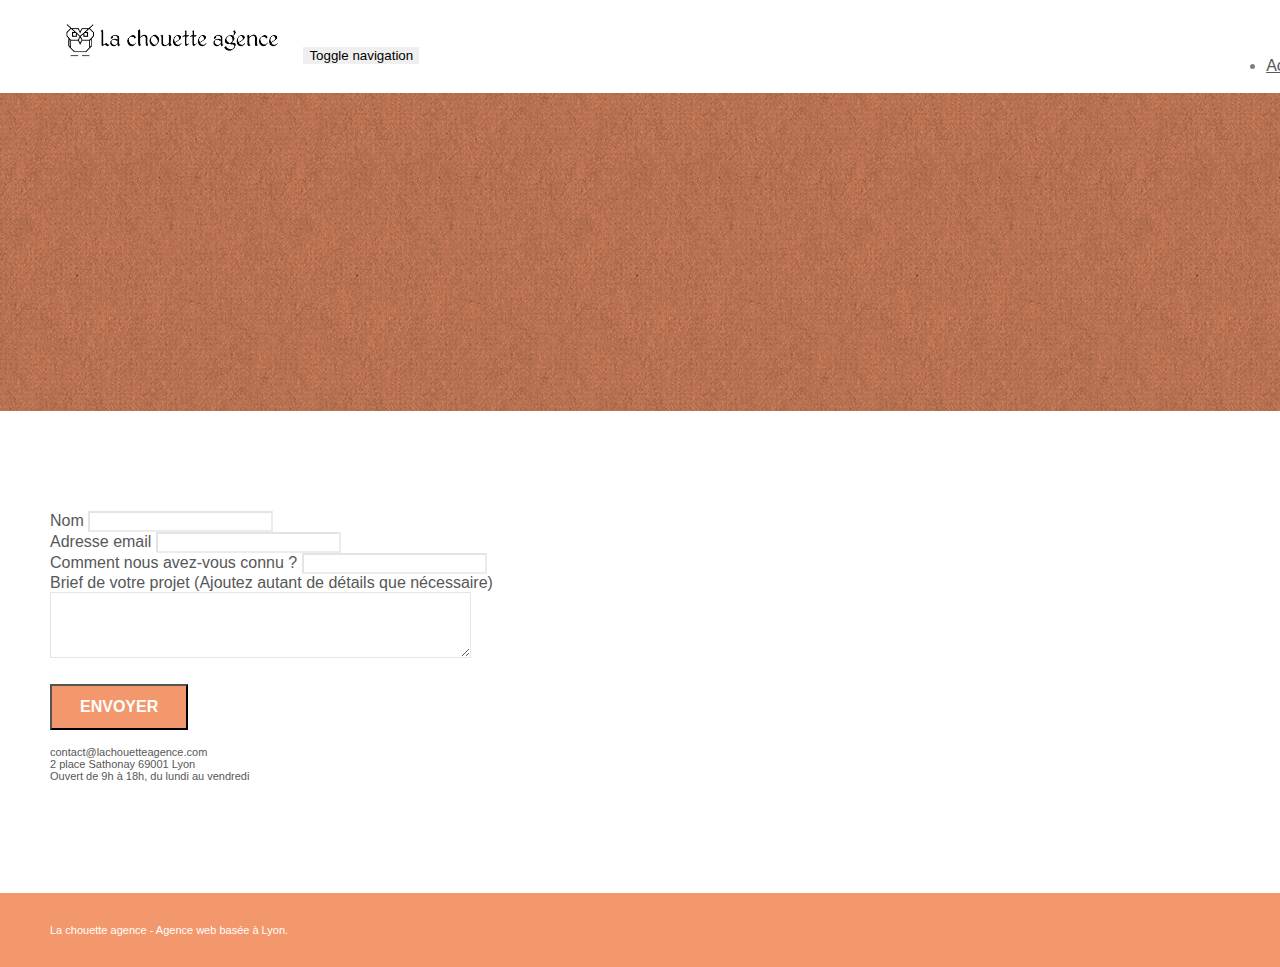
==== page2.html @ 7716322c "First version" ====
<!doctype html>
<html lang="Default">
<head>
    <meta charset="utf-8">
    <meta name="keywords" content="">
    <meta name="description" content="">
    <meta name="viewport" content="width=device-width, initial-scale=1.0, viewport-fit=cover">
    <link rel="shortcut icon" type="image/png" href="favicon.jpg">
    
	<link rel="stylesheet" type="text/css" href="./css/bootstrap.min.css">
	<link rel="stylesheet" type="text/css" href="style.css">
	<link rel="stylesheet" type="text/css" href="./css/font-awesome.min.css">
	<link rel="stylesheet" type="text/css" href="./css/et-line.min.css">
	
    
	<script src="./js/jquery-2.1.0.min.js"></script>
	<script src="./js/bootstrap.min.js"></script>
	<script src="./js/blocs.min.js"></script>
	<script src="./js/jqBootstrapValidation.js"></script>
	<script src="./js/formHandler.js"></script>
    <title>page2</title>

    
<!-- Analytics -->
 
<!-- Analytics END -->
    
</head>
<body>
<!-- Principal conteneur -->
<div class="page-container">
    
<!-- bloc-0 -->
<div class="bloc bgc-white l-bloc " id="bloc-0">
	<div class="container bloc-sm">
		<nav class="navbar row">
			<div class="navbar-header">
				<a class="navbar-brand" href="index.html"><img src="img/la-chouette-agence.png" alt="atlanta web design logo" height="40" /></a>
				<button id="nav-toggle" type="button" class="ui-navbar-toggle navbar-toggle" data-toggle="collapse" data-target=".navbar-1">
					<span class="sr-only">Toggle navigation</span><span class="icon-bar"></span><span class="icon-bar"></span><span class="icon-bar"></span>
				</button>
			</div>
			<div class="collapse navbar-collapse navbar-1 special-dropdown-nav">
				<ul class="site-navigation nav navbar-nav">
					<li>
						<a href="index.html">Accueil</a>
					</li>
					<li>
					</li>
					<li>
						<a href="page2.html">page2 &gt;</a>
					</li>
				</ul>
			</div>
		</nav>
	</div>
</div>
<!-- bloc-0 END -->

<!-- bloc-6 -->
<div class="bloc bg-dots-bg bg-repeat bgc-atomic-tangerine d-bloc bloc-bg-texture texture-paper" id="bloc-6">
	<div class="container bloc-lg">
		<div class="row">
			<div class="col-sm-12">
				<h1 class="text-center hero-bloc-text tc-white">
					Parlons web design !
				</h1>
				<p class="text-center mg-lg tc-white tight-width-whitespace">
					Nous sommes ravis que vous souhaitiez collaborer avec notre agence.<br>
					Parlez-nous de votre projet en complétant le formulaire ci-dessous.
				</p>
			</div>
		</div>
	</div>
</div>
<!-- bloc-6 END -->

<!-- bloc-7 -->
<div class="bloc bgc-white l-bloc" id="bloc-7">
	<div class="container bloc-lg">
		<div class="row">
			<div class="col-sm-6">
				<form id="form_1" novalidate success-msg="Your message has been sent." fail-msg="Sorry it seems that our mail server is not responding, Sorry for the inconvenience!">
					<div class="form-group">
						<label>
							Nom
						</label>
						<input id="name" class="form-control" required />
					</div>
					<div class="form-group">
						<label>
							Adresse email
						</label>
						<input id="email" class="form-control" type="email" required />
					</div>
					<div class="form-group">
						<label>
							Comment nous avez-vous connu ?
						</label>
						<input class="form-control" type="email" required id="input_504" />
					</div>
					<div class="form-group">
						<label>
							Brief de votre projet (Ajoutez autant de détails que nécessaire)<br>
						</label><textarea id="message" class="form-control" rows="4" cols="50" required></textarea>
					</div> 
					<button class="bloc-button btn btn-lg btn-block cta-hero btn-atomic-tangerine" type="submit">
						Envoyer
					</button>
				</form>
			</div>
			<div class="col-sm-6">
				<p>
					contact@lachouetteagence.com<br>2 place Sathonay 69001 Lyon<br>Ouvert de 9h à 18h, du lundi au vendredi<br>
				</p>
			</div>
		</div>
	</div>
</div>
<!-- bloc-7 END -->

<!-- ScrollToTop Button -->
<a class="bloc-button btn btn-d scrollToTop" onclick="scrollToTarget('1')"><span class="fa fa-chevron-up"></span></a>
<!-- ScrollToTop Button END-->


<!-- Footer - bloc-8 -->
<div class="bloc bgc-atomic-tangerine d-bloc" id="bloc-8">
	<div class="container bloc-sm">
		<div class="row">
			<div class="col-sm-12">
				<p class="text-center white">
					La chouette agence - Agence web basée à Lyon.<br>
				</p>
				<div class="row row-no-gutters social">
					<div class="col-sm-3">
						<div class="text-center">
							<a class="social" href="index.html"><span class="fa fa-twitter icon-md"></span></a>
						</div>
					</div>
					<div class="col-sm-3">
						<div class="text-center">
							<a class="social" href="index.html"><span class="fa fa-facebook icon-md"></span></a>
						</div>
					</div>
					<div class="col-sm-3">
						<div class="text-center">
							<a class="social" href="index.html"><span class="fa fa-dribbble icon-md"></span></a>
						</div>
					</div>
					<div class="col-sm-3">
						<div class="text-center">
							<a class="social" href="index.html"><span class="fa fa-instagram icon-md"></span></a>
						</div>
					</div>
				</div>
			</div>
		</div>
	</div>
</div>
<!-- Footer - bloc-8 END -->

</div>
<!-- Principal conteneur END -->
    

</body>
</html>
---- style.css ----
body {
    margin: 0;
    padding: 0;
    background: #FFF;
    overflow-x: hidden;
    -webkit-font-smoothing: antialiased;
    -moz-osx-font-smoothing: grayscale;
}

a,
button {
    transition: all .3s ease-in-out;
    outline: none!important;
}

a:hover {
    text-decoration: none;
    cursor: pointer;
}

#page-loading-blocs-notifaction {
    position: fixed;
    top: 0;
    bottom: 0;
    width: 100%;
    z-index: 100000;
    background: #FFFFFF url("img/pageload-spinner.gif") no-repeat center center;
}

.bloc {
    width: 100%;
    clear: both;
    background: 50% 50% no-repeat;
    padding: 0 50px;
    -webkit-background-size: cover;
    -moz-background-size: cover;
    -o-background-size: cover;
    background-size: cover;
    position: relative;
}

.bloc .container {
    padding-left: 0;
    padding-right: 0;
}

.bloc-lg {
    padding: 100px 50px;
}

.bloc-md {
    padding: 50px;
}

.bloc-sm {
    padding: 20px 50px;
}

.bg-center,
.bg-l-edge,
.bg-r-edge,
.bg-t-edge,
.bg-b-edge,
.bg-tl-edge,
.bg-bl-edge,
.bg-tr-edge,
.bg-br-edge,
.bg-repeat {
    -webkit-background-size: auto!important;
    -moz-background-size: auto!important;
    -o-background-size: auto!important;
    background-size: auto!important;
}

.bg-repeat {
    background: repeat;
}

.bg-t-edge {
    background: top no-repeat;
}

.bloc-bg-texture::before {
    content: "";
    background-size: 2px 2px;
    position: absolute;
    top: 0;
    bottom: 0;
    left: 0;
    right: 0;
}

.texture-paper::before {
    background: url("img/texture-paper.png");
    background-size: 280px 280px;
}

.b-parallax {
    background-attachment: fixed;
}

.d-bloc {
    color: rgba(255, 255, 255, .7);
}

.d-bloc button:hover {
    color: rgba(255, 255, 255, .9);
}

.d-bloc .icon-round,
.d-bloc .icon-square,
.d-bloc .icon-rounded,
.d-bloc .icon-semi-rounded-a,
.d-bloc .icon-semi-rounded-b {
    border-color: rgba(255, 255, 255, .9);
}

.d-bloc .divider-h span {
    border-color: rgba(255, 255, 255, .2);
}

.d-bloc .a-btn,
.d-bloc .navbar a,
.d-bloc .navbar-brand,
.d-bloc a .icon-sm,
.d-bloc a .icon-md,
.d-bloc a .icon-lg,
.d-bloc a .icon-xl,
.d-bloc h1 a,
.d-bloc h2 a,
.d-bloc h3 a,
.d-bloc h4 a,
.d-bloc h5 a,
.d-bloc h6 a,
.d-bloc p a {
    color: rgba(255, 255, 255, .6);
}

.d-bloc .a-btn:hover,
.d-bloc .navbar a:hover,
.d-bloc .navbar-brand:hover,
.d-bloc a:hover .icon-sm,
.d-bloc a:hover .icon-md,
.d-bloc a:hover .icon-lg,
.d-bloc a:hover .icon-xl,
.d-bloc h1 a:hover,
.d-bloc h2 a:hover,
.d-bloc h3 a:hover,
.d-bloc h4 a:hover,
.d-bloc h5 a:hover,
.d-bloc h6 a:hover,
.d-bloc p a:hover {
    color: rgba(255, 255, 255, 1);
}

.d-bloc .navbar-toggle .icon-bar {
    background: rgba(255, 255, 255, 1);
}

.d-bloc .btn-wire,
.d-bloc .btn-wire:hover {
    color: rgba(255, 255, 255, 1);
    border-color: rgba(255, 255, 255, 1);
}

.d-bloc .panel {
    color: rgba(0, 0, 0, .5);
}

.d-bloc .panel button:hover {
    color: rgba(0, 0, 0, .7);
}

.d-bloc .panel icon {
    border-color: rgba(0, 0, 0, .7);
}

.d-bloc .panel .divider-h span {
    border-color: rgba(0, 0, 0, .1);
}

.d-bloc .panel .a-btn {
    color: rgba(0, 0, 0, .6);
}

.d-bloc .panel .a-btn:hover {
    color: rgba(0, 0, 0, 1);
}

.d-bloc .panel .btn-wire,
.d-bloc .panel .btn-wire:hover {
    color: rgba(0, 0, 0, .7);
    border-color: rgba(0, 0, 0, .3);
}

.d-bloc .panel,
.l-bloc {
    color: rgba(0, 0, 0, .5);
}

.d-bloc .panel button:hover,
.l-bloc button:hover {
    color: rgba(0, 0, 0, .7);
}

.l-bloc .icon-round,
.l-bloc .icon-square,
.l-bloc .icon-rounded,
.l-bloc .icon-semi-rounded-a,
.l-bloc .icon-semi-rounded-b {
    border-color: rgba(0, 0, 0, .7);
}

.d-bloc .panel .divider-h span,
.l-bloc .divider-h span {
    border-color: rgba(0, 0, 0, .1);
}

.d-bloc .panel .a-btn,
.l-bloc .a-btn,
.l-bloc .navbar a,
.l-bloc .navbar-brand,
.l-bloc a .icon-sm,
.l-bloc a .icon-md,
.l-bloc a .icon-lg,
.l-bloc a .icon-xl,
.l-bloc h1 a,
.l-bloc h2 a,
.l-bloc h3 a,
.l-bloc h4 a,
.l-bloc h5 a,
.l-bloc h6 a,
.l-bloc p a {
    color: rgba(0, 0, 0, .6);
}

.d-bloc .panel .a-btn:hover,
.l-bloc .a-btn:hover,
.l-bloc .navbar a:hover,
.l-bloc .navbar-brand:hover,
.l-bloc a:hover .icon-sm,
.l-bloc a:hover .icon-md,
.l-bloc a:hover .icon-lg,
.l-bloc a:hover .icon-xl,
.l-bloc h1 a:hover,
.l-bloc h2 a:hover,
.l-bloc h3 a:hover,
.l-bloc h4 a:hover,
.l-bloc h5 a:hover,
.l-bloc h6 a:hover,
.l-bloc p a:hover {
    color: rgba(0, 0, 0, 1);
}

.l-bloc .navbar-toggle .icon-bar {
    color: rgba(0, 0, 0, .6);
}

.d-bloc .panel .btn-wire,
.d-bloc .panel .btn-wire:hover,
.l-bloc .btn-wire,
.l-bloc .btn-wire:hover {
    color: rgba(0, 0, 0, .7);
    border-color: rgba(0, 0, 0, .3);
}

.voffset {
    margin-top: 30px;
}

.voffset-lg {
    margin-top: 80px;
}

.row-no-gutters {
    margin-right: 0;
    margin-left: 0;
}

.row.row-no-gutters > [class^="col-"],
.row.row-no-gutters > [class*=" col-"] {
    padding-right: 0;
    padding-left: 0;
}

#bloc-1-hero h1 {
    font-size: 32px;
}

.navbar {
    margin-bottom: 0;
    z-index: 1;
}

.navbar-brand {
    height: auto;
    padding: 3px 15px;
    font-size: 25px;
    font-weight: normal;
    font-weight: 600;
    line-height: 44px;
}

.navbar-brand img {
    max-height: 200px;
    margin: 0 5px 0 0;
    display: inline;
}

.navbar-brand img[src$=svg] {
    min-width: 100px;
}

.nav-center .navbar-brand img {
    margin: 0;
}

.navbar .nav {
    padding-top: 2px;
    margin-right: -16px;
    float: right;
    z-index: 1;
}

.nav > li {
    float: left;
    margin-top: 4px;
    font-size: 16px;
}

.navbar-nav .open .dropdown-menu > li > a {
    text-align: inherit;
}

.nav > li a:hover,
.nav > li a:focus {
    background: transparent;
}

.navbar-toggle {
    margin: 10px 10px 0 0;
    border: 0px;
}

.navbar-toggle:hover {
    background: transparent!important;
}

.navbar-toggle .icon-bar {
    background-color: rgba(0, 0, 0, .5);
    width: 26px;
}

.nav-invert .navbar .nav {
    float: left;
}

.nav-invert .navbar-header,
.nav-invert .navbar-brand {
    float: right;
    position: relative;
    z-index: 2;
}

@media (min-width: 768px) {
    .site-navigation {
        position: absolute;
        top: 50%;
        right: 20px;
        transform: translate(0, -50%);
        -webkit-transform: translateY(-50%);
    }
    .nav > li .dropdown-menu a,
    .nav > li .dropdown-menu a:hover {
        color: #484848;
    }
    .nav-invert .site-navigation {
        left: 0;
        right: 0;
    }
    .nav-center {
        text-align: center;
    }
    .nav-center .navbar-header {
        width: 100%;
    }
    .nav-center .navbar-header,
    .nav-center .navbar-brand,
    .nav-center .nav > li {
        float: none;
        display: inline-block;
    }
    .nav-center .site-navigation {
        position: relative;
        width: 100%;
        right: 0;
        margin-right: 0px;
        margin-top: 20px;
    }
    .nav-center.mini-nav .navbar-toggle {
        float: none;
        margin: 10px auto 0;
    }
}

.nav > li > .dropdown a {
    background: none!important;
    display: block;
    padding: 14px 15px;
}

nav .caret {
    margin: 0 5px;
}

.dropdown-menu .dropdown-menu {
    top: -8px;
    left: 100%;
}

.dropdown-menu .dropmenu-flow-right {
    top: 100%;
    left: 0;
    margin-left: -1px;
    border-top-left-radius: 0;
    border-top-right-radius: 0;
}

.dropdown-menu .dropdown span {
    border: 4px solid black;
    border-top-color: transparent;
    border-right-color: transparent;
    border-bottom-color: transparent;
    margin: 6px -5px 0 0!important;
    float: right;
}

.mg-md {
    margin-top: 10px;
    margin-bottom: 20px;
}

.mg-lg {
    margin-top: 10px;
    margin-bottom: 40px;
}

.btn {
    margin: 0 5px 5px 0;
}

.btn.pull-right {
    margin: 0 0 5px 5px;
}

.btn-d,
.btn-d:hover,
.btn-d:focus {
    color: #FFF;
    background: rgba(0, 0, 0, .3);
}

button {
    outline: none!important;
}

.btn-rd {
    border-radius: 40px;
}

.btn-clean {
    border: 1px solid rgba(0, 0, 0, .08);
    border-bottom-color: rgba(0, 0, 0, .1);
    text-shadow: 0 1px 0 rgba(0, 0, 1, .1);
    box-shadow: 0 1px 3px rgba(0, 0, 1, .25), inset 0 1px 0 0 rgba(255, 255, 255, .15);
}

.icon-md {
    font-size: 30px!important;
}

.icon-lg {
    font-size: 60px!important;
}

.sm-shadow {
    text-shadow: 0 1px 2px rgba(0, 0, 0, .3);
}

.panel-sq,
.panel-sq .panel-heading,
.panel-sq .panel-footer {
    border-radius: 0;
}

.panel-rd {
    border-radius: 30px;
}

.panel-rd .panel-heading {
    border-radius: 29px 29px 0 0;
}

.panel-rd .panel-footer {
    border-radius: 0 0 29px 29px;
}

.form-control {
    border-color: rgba(0, 0, 0, .1);
    box-shadow: none;
}

.scrollToTop {
    width: 40px;
    height: 40px;
    position: fixed;
    bottom: 20px;
    right: 20px;
    opacity: 0;
    z-index: 500;
    transition: all .3s ease-in-out;
}

.scrollToTop span {
    margin-top: 6px;
}

.showScrollTop {
    font-size: 14px;
    opacity: 1;
}

a[data-lightbox] {
    position: relative;
    display: block;
    text-align: center;
}

a[data-lightbox]:hover::before {
    content: "+";
    font-family: "HelveticaNeue-Light", "Helvetica Neue Light", "Helvetica Neue", Helvetica, Arial;
    font-size: 32px;
    width: 50px;
    height: 50px;
    margin-left: -25px;
    border-radius: 50%;
    background: rgba(0, 0, 0, .6);
    color: #FFF;
    font-weight: 100;
    z-index: 1;
    position: absolute;
    top: 50%;
    transform: translateY(-50%);
    -webkit-transform: translateY(-50%);
}

a[data-lightbox]:hover img {
    opacity: 0.6;
    -webkit-animation-fill-mode: none;
    animation-fill-mode: none;
}

#lightbox-modal {
    display: flex;
    align-items: center;
}

#lightbox-modal .modal-dialog {
    width: 90%;
    max-width: 900px;
    margin: 0 auto 0;
}

#lightbox-modal .modal-dialog img {
    max-height: 90vh;
    margin: 0 auto;
}

.lightbox-caption {
    padding: 20px;
    color: #FFF;
    background: rgba(0, 0, 0, .5);
    position: absolute;
    left: 15px;
    right: 15px;
    bottom: 5px;
}

.close-lightbox {
    color: #FFF;
    font-size: 30px;
    position: absolute;
    top: 20px;
    right: 20px;
    z-index: 20;
    background: rgba(0, 0, 0, .5);
    border: none;
    line-height: 30px;
    padding: 0 9px 5px;
    opacity: 0.3;
}

.close-lightbox:hover,
.next-lightbox:hover,
.prev-lightbox:hover {
    opacity: 1.0;
    color: #FFF;
}

.next-lightbox,
.prev-lightbox {
    font-size: 20px;
    color: rgba(255, 255, 255, .9);
    background: rgba(0, 0, 0, .5);
    transition: all .2s ease-in-out;
    position: absolute;
    top: 45%;
    z-index: 1;
    opacity: 0.4;
}

.next-lightbox {
    padding: 6px 8px 1px 13px;
    right: 25px;
}

.prev-lightbox {
    padding: 6px 13px 1px 10px;
    left: 25px;
}

.snapshot-lb .modal-body {
    padding-bottom: 45px;
}

.snapshot-lb .lightbox-caption {
    padding: 0;
    color: rgba(0, 0, 0, .5);
    background: none;
}

h1,
h2,
h3,
h4,
h5,
h6,
p,
label,
.btn,
a {
    font-family: "helvetica";
    font-weight: 400;
    color: #575757!important;
}

.container {
    max-width: 1000px;
}

.hero-bloc-text {
    font-size: 38px;
}

.hero-bloc-text-sub {
    font-size: 36px;
}

.statement-bloc-text {
    line-height: 26px;
    font-style: italic;
    font-size: 20px;
    text-align: center;
    font-weight: lighter;
    max-width: 520px;
    margin: auto auto auto auto;
}

p {
    font-size: 11px;
}

.tight-width-whitespace {
    max-width: 600px;
    margin: auto auto auto auto;
}

.h1 {
    font-size: 20px;
    font-family: "Open Sans";
}

.cta-hero {
    margin-top: 22px;
    color: #FFFFFF!important;
    text-transform: uppercase;
    padding: 12px 28px 12px 28px;
    font-size: 16px;
    font-weight: 700;
}

.social {
    max-width: 400px;
    margin: auto auto auto auto;
}

h2 {
    font-size: 22px;
    line-height: 1.4em;
}

h3 {
    font-size: 15px;
    text-transform: uppercase;
    font-weight: 700;
    color: #333333!important;
}

.med-width-whitespace {
    max-width: 800px;
    margin: auto auto auto auto;
    box-shadow: 0px 0px 0px #000000;
}

h1 {
    color: #333333!important;
}

h4 {
    color: #333333!important;
}

.icons {
    margin-bottom: 14px;
    margin-top: 24px;
}

.white {
    color: #FFFFFF!important;
}

.portfolio-thumb {
    margin-bottom: 24px;
}

.portfolio-row {
    margin-bottom: 44px;
    margin-top: 50px;
}

.avatar {
    box-shadow: 0px 4px 9px rgba(0, 0, 0, 0.3);
}

.black-background {
    background-color: rgba(165, 147, 99, 0.7);
    padding: 40px 40px 40px 40px;
}

.bold-link {
    font-weight: 900;
    text-decoration: underline!important;
}

.bgc-white {
    background-color: #FFFFFF;
}

.bgc-dark-slate-blue {
    background-color: #364577;
}

.bgc-atomic-tangerine {
    background-color: #F3976C;
}

.tc-white {
    color: #F3976C!important;
}

.btn-atomic-tangerine {
    background: #F3976C;
    color: #FFFFFF!important;
}

.btn-atomic-tangerine:hover {
    background: #c27956!important;
    color: #FFFFFF!important;
}

.ltc-white {
    color: #FFFFFF!important;
}

.ltc-white:hover {
    color: #cccccc!important;
}

.ltc-atomic-tangerine {
    color: #F3976C!important;
}

.ltc-atomic-tangerine:hover {
    color: #c27956!important;
}

.icon-dark-slate-blue {
    color: #364577!important;
    border-color: #364577!important;
}

.bg-dots-bg {
    background-image: url("img/dots-bg.png");
}

.bg-lines-h2-bg {
    background-image: url("img/lines-h2-bg.png");
}

.bg-banniere {
    background-image: url("img/la-chouette-agence-banniere.jpg");
}

.bg-presentation {
    background-image: url("img/image-de-presentation.bmp");
}

@media (max-width: 1024px) {
    .bloc {
        padding-left: 20px;
        padding-right: 20px;
    }
    .bloc.full-width-bloc,
    .bloc-tile-2.full-width-bloc .container,
    .bloc-tile-3.full-width-bloc .container,
    .bloc-tile-4.full-width-bloc .container {
        padding-left: 0;
        padding-right: 0;
    }
}

@media (max-width: 992px) and (min-width: 768px) {
    .navbar .nav {
        max-width: 80%
    }
    .nav-center.navbar .nav {
        max-width: 100%
    }
}

@media only screen and (min-device-width: 768px) and (max-device-width: 1024px) and (orientation: landscape) {
    .b-parallax {
        background-attachment: scroll;
    }
}

@media only screen and (min-device-width: 1024px) and (max-device-width: 1366px) and (-webkit-min-device-pixel-ratio: 1.5) {
    .b-parallax {
        background-attachment: scroll;
    }
}

@media (max-width: 991px) {
    .container {
        width: 100%;
    }
    .b-parallax {
        background-attachment: scroll;
    }
    .page-container,
    #hero-bloc {
        overflow-x: hidden;
        position: relative;
    }
    .bloc {
        padding-left: constant(safe-area-inset-left);
        padding-right: constant(safe-area-inset-right);
    }
    .bloc-group,
    .bloc-group .bloc {
        display: block;
        width: 100%;
    }
    .bloc-fill-screen .fill-bloc-top-edge,
    .bloc-fill-screen .fill-bloc-bottom-edge {
        padding: 0 20px;
        padding-left: constant(safe-area-inset-left);
        padding-right: constant(safe-area-inset-right);
    }
}

@media (max-width: 767px) {
    .page-container {
        overflow-x: hidden;
        position: relative;
    }
    h1,
    h2,
    h3,
    h4,
    h5,
    h6,
    p,
    #disqus_thread {
        padding-left: 10px!important;
        padding-right: 10px!important;
    }
    .b-parallax {
        background-attachment: scroll;
    }
    .navbar .nav {
        padding-top: 0;
        border-top: 1px solid rgba(0, 0, 0, .2);
        float: none!important;
    }
    .navbar.row {
        margin-left: 0;
        margin-right: 0;
    }
    .site-navigation {
        position: inherit;
        transform: none;
        -webkit-transform: none;
        -ms-transform: none;
    }
    .nav > li {
        margin-top: 0;
        border-bottom: 1px solid rgba(0, 0, 0, .1);
        background: rgba(0, 0, 0, .05);
        text-align: left;
        padding-left: 15px;
        width: 100%;
    }
    .nav > li:hover {
        background: rgba(0, 0, 0, .08);
    }
    .dropdown .dropdown a .caret {
        float: none;
        margin: 5px 0 0 10px!important;
        border: 4px solid black;
        border-bottom-color: transparent;
        border-right-color: transparent;
        border-left-color: transparent;
    }
    #hero-bloc .navbar .nav {
        background: rgba(0, 0, 0, .8);
    }
    #hero-bloc .navbar .nav a {
        color: rgba(255, 255, 255, .6);
    }
    .hero {
        padding: 50px 0;
    }
    .hero-nav {
        left: -1px;
        right: -1px;
    }
    .navbar-collapse {
        padding: 0;
        overflow-x: hidden;
        -webkit-box-shadow: none;
        box-shadow: none;
    }
    .navbar-brand img {
        max-height: 40px;
        width: auto;
    }
    .nav-invert .navbar-header {
        float: none;
        width: 100%;
    }
    .nav-invert .navbar-toggle {
        float: left;
        margin-left: 10px;
    }
    .bloc {
        padding-left: 0;
        padding-right: 0;
    }
    .bloc-xxl,
    .bloc-xl,
    .bloc-lg {
        padding: 40px 0;
    }
    .bloc-sm,
    .bloc-md {
        padding-left: 0;
        padding-right: 0;
    }
    .bloc-tile-2 .container,
    .bloc-tile-3 .container,
    .bloc-tile-4 .container,
    .bloc-fill-screen .fill-bloc-top-edge,
    .bloc-fill-screen .fill-bloc-bottom-edge {
        padding-left: 0;
        padding-right: 0;
    }
    .a-block {
        padding: 0 10px;
    }
    .btn-dwn {
        display: none;
    }
    .voffset {
        margin-top: 5px;
    }
    .voffset-md {
        margin-top: 20px;
    }
    .voffset-lg {
        margin-top: 30px;
    }
    form {
        padding: 5px;
    }
    .close-lightbox {
        display: inline-block;
    }
    .blocsapp-device-iphone5 {
        background-size: 216px 425px;
        padding-top: 60px;
        width: 216px;
        height: 425px;
    }
    .blocsapp-device-iphone5 img {
        width: 180px;
        height: 320px;
    }
}

@media (max-width: 400px) {
    .bloc {
        padding-left: 0;
        padding-right: 0;
    }
}

@media (max-width: 767px) {
    .bloc-mob-center-text {
        text-align: center;
    }
}
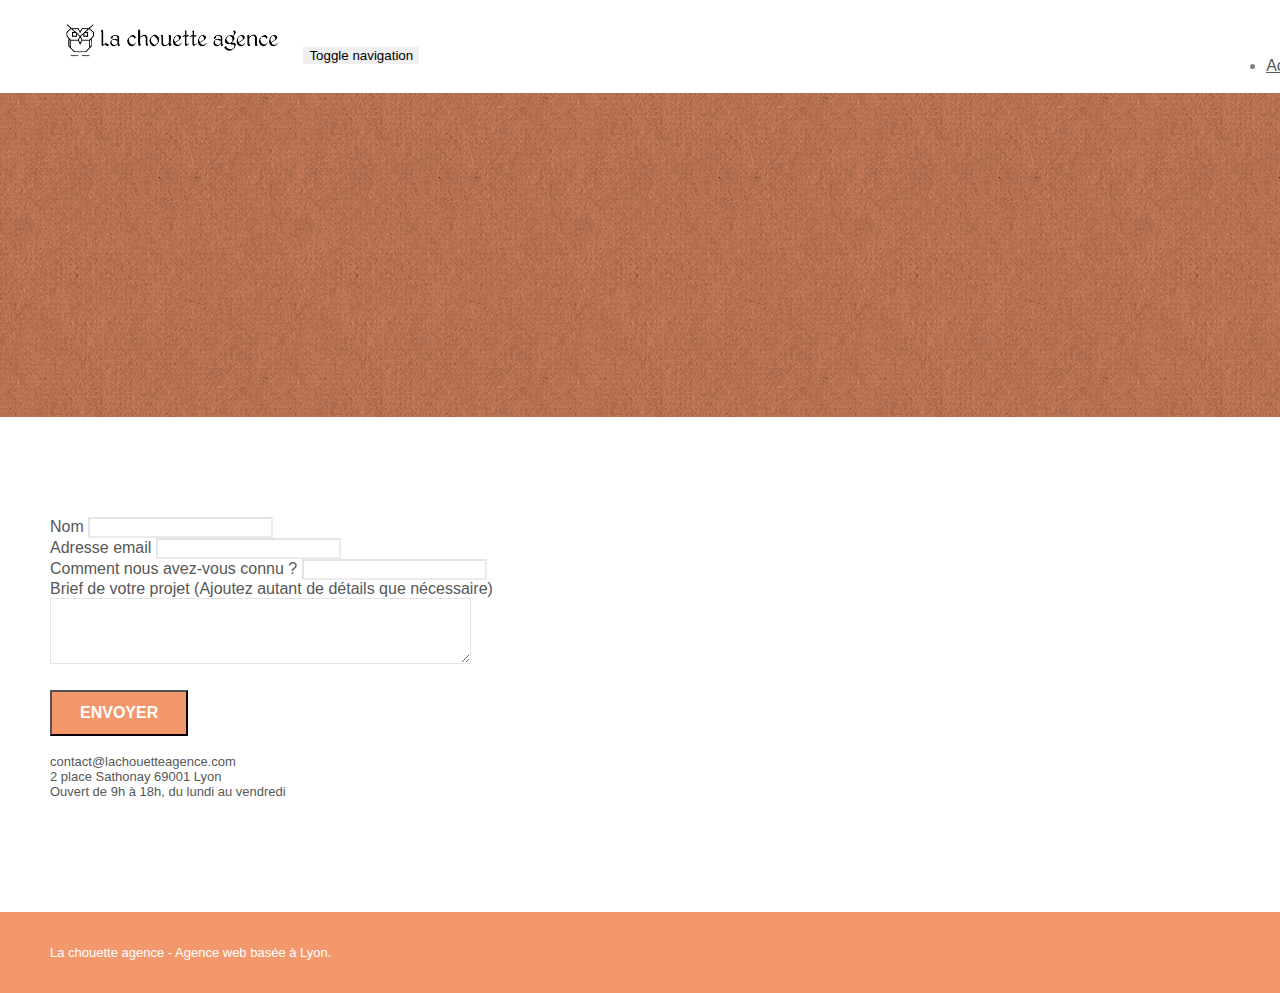
==== commit 75c49a81: "Modifier head page 2" ====
--- a/page2.html
+++ b/page2.html
@@ -1,8 +1,7 @@
 <!doctype html>
-<html lang="Default">
+<html lang="fr">
 <head>
     <meta charset="utf-8">
-    <meta name="keywords" content="">
     <meta name="description" content="">
     <meta name="viewport" content="width=device-width, initial-scale=1.0, viewport-fit=cover">
     <link rel="shortcut icon" type="image/png" href="favicon.jpg">
@@ -18,7 +17,7 @@
 	<script src="./js/blocs.min.js"></script>
 	<script src="./js/jqBootstrapValidation.js"></script>
 	<script src="./js/formHandler.js"></script>
-    <title>page2</title>
+    <title>Contact - La chouette agence</title>
 
     
 <!-- Analytics -->
--- a/style.css
+++ b/style.css
@@ -1,1042 +1 @@
-body {
-    margin: 0;
-    padding: 0;
-    background: #FFF;
-    overflow-x: hidden;
-    -webkit-font-smoothing: antialiased;
-    -moz-osx-font-smoothing: grayscale;
-}
-
-a,
-button {
-    transition: all .3s ease-in-out;
-    outline: none!important;
-}
-
-a:hover {
-    text-decoration: none;
-    cursor: pointer;
-}
-
-#page-loading-blocs-notifaction {
-    position: fixed;
-    top: 0;
-    bottom: 0;
-    width: 100%;
-    z-index: 100000;
-    background: #FFFFFF url("img/pageload-spinner.gif") no-repeat center center;
-}
-
-.bloc {
-    width: 100%;
-    clear: both;
-    background: 50% 50% no-repeat;
-    padding: 0 50px;
-    -webkit-background-size: cover;
-    -moz-background-size: cover;
-    -o-background-size: cover;
-    background-size: cover;
-    position: relative;
-}
-
-.bloc .container {
-    padding-left: 0;
-    padding-right: 0;
-}
-
-.bloc-lg {
-    padding: 100px 50px;
-}
-
-.bloc-md {
-    padding: 50px;
-}
-
-.bloc-sm {
-    padding: 20px 50px;
-}
-
-.bg-center,
-.bg-l-edge,
-.bg-r-edge,
-.bg-t-edge,
-.bg-b-edge,
-.bg-tl-edge,
-.bg-bl-edge,
-.bg-tr-edge,
-.bg-br-edge,
-.bg-repeat {
-    -webkit-background-size: auto!important;
-    -moz-background-size: auto!important;
-    -o-background-size: auto!important;
-    background-size: auto!important;
-}
-
-.bg-repeat {
-    background: repeat;
-}
-
-.bg-t-edge {
-    background: top no-repeat;
-}
-
-.bloc-bg-texture::before {
-    content: "";
-    background-size: 2px 2px;
-    position: absolute;
-    top: 0;
-    bottom: 0;
-    left: 0;
-    right: 0;
-}
-
-.texture-paper::before {
-    background: url("img/texture-paper.png");
-    background-size: 280px 280px;
-}
-
-.b-parallax {
-    background-attachment: fixed;
-}
-
-.d-bloc {
-    color: rgba(255, 255, 255, .7);
-}
-
-.d-bloc button:hover {
-    color: rgba(255, 255, 255, .9);
-}
-
-.d-bloc .icon-round,
-.d-bloc .icon-square,
-.d-bloc .icon-rounded,
-.d-bloc .icon-semi-rounded-a,
-.d-bloc .icon-semi-rounded-b {
-    border-color: rgba(255, 255, 255, .9);
-}
-
-.d-bloc .divider-h span {
-    border-color: rgba(255, 255, 255, .2);
-}
-
-.d-bloc .a-btn,
-.d-bloc .navbar a,
-.d-bloc .navbar-brand,
-.d-bloc a .icon-sm,
-.d-bloc a .icon-md,
-.d-bloc a .icon-lg,
-.d-bloc a .icon-xl,
-.d-bloc h1 a,
-.d-bloc h2 a,
-.d-bloc h3 a,
-.d-bloc h4 a,
-.d-bloc h5 a,
-.d-bloc h6 a,
-.d-bloc p a {
-    color: rgba(255, 255, 255, .6);
-}
-
-.d-bloc .a-btn:hover,
-.d-bloc .navbar a:hover,
-.d-bloc .navbar-brand:hover,
-.d-bloc a:hover .icon-sm,
-.d-bloc a:hover .icon-md,
-.d-bloc a:hover .icon-lg,
-.d-bloc a:hover .icon-xl,
-.d-bloc h1 a:hover,
-.d-bloc h2 a:hover,
-.d-bloc h3 a:hover,
-.d-bloc h4 a:hover,
-.d-bloc h5 a:hover,
-.d-bloc h6 a:hover,
-.d-bloc p a:hover {
-    color: rgba(255, 255, 255, 1);
-}
-
-.d-bloc .navbar-toggle .icon-bar {
-    background: rgba(255, 255, 255, 1);
-}
-
-.d-bloc .btn-wire,
-.d-bloc .btn-wire:hover {
-    color: rgba(255, 255, 255, 1);
-    border-color: rgba(255, 255, 255, 1);
-}
-
-.d-bloc .panel {
-    color: rgba(0, 0, 0, .5);
-}
-
-.d-bloc .panel button:hover {
-    color: rgba(0, 0, 0, .7);
-}
-
-.d-bloc .panel icon {
-    border-color: rgba(0, 0, 0, .7);
-}
-
-.d-bloc .panel .divider-h span {
-    border-color: rgba(0, 0, 0, .1);
-}
-
-.d-bloc .panel .a-btn {
-    color: rgba(0, 0, 0, .6);
-}
-
-.d-bloc .panel .a-btn:hover {
-    color: rgba(0, 0, 0, 1);
-}
-
-.d-bloc .panel .btn-wire,
-.d-bloc .panel .btn-wire:hover {
-    color: rgba(0, 0, 0, .7);
-    border-color: rgba(0, 0, 0, .3);
-}
-
-.d-bloc .panel,
-.l-bloc {
-    color: rgba(0, 0, 0, .5);
-}
-
-.d-bloc .panel button:hover,
-.l-bloc button:hover {
-    color: rgba(0, 0, 0, .7);
-}
-
-.l-bloc .icon-round,
-.l-bloc .icon-square,
-.l-bloc .icon-rounded,
-.l-bloc .icon-semi-rounded-a,
-.l-bloc .icon-semi-rounded-b {
-    border-color: rgba(0, 0, 0, .7);
-}
-
-.d-bloc .panel .divider-h span,
-.l-bloc .divider-h span {
-    border-color: rgba(0, 0, 0, .1);
-}
-
-.d-bloc .panel .a-btn,
-.l-bloc .a-btn,
-.l-bloc .navbar a,
-.l-bloc .navbar-brand,
-.l-bloc a .icon-sm,
-.l-bloc a .icon-md,
-.l-bloc a .icon-lg,
-.l-bloc a .icon-xl,
-.l-bloc h1 a,
-.l-bloc h2 a,
-.l-bloc h3 a,
-.l-bloc h4 a,
-.l-bloc h5 a,
-.l-bloc h6 a,
-.l-bloc p a {
-    color: rgba(0, 0, 0, .6);
-}
-
-.d-bloc .panel .a-btn:hover,
-.l-bloc .a-btn:hover,
-.l-bloc .navbar a:hover,
-.l-bloc .navbar-brand:hover,
-.l-bloc a:hover .icon-sm,
-.l-bloc a:hover .icon-md,
-.l-bloc a:hover .icon-lg,
-.l-bloc a:hover .icon-xl,
-.l-bloc h1 a:hover,
-.l-bloc h2 a:hover,
-.l-bloc h3 a:hover,
-.l-bloc h4 a:hover,
-.l-bloc h5 a:hover,
-.l-bloc h6 a:hover,
-.l-bloc p a:hover {
-    color: rgba(0, 0, 0, 1);
-}
-
-.l-bloc .navbar-toggle .icon-bar {
-    color: rgba(0, 0, 0, .6);
-}
-
-.d-bloc .panel .btn-wire,
-.d-bloc .panel .btn-wire:hover,
-.l-bloc .btn-wire,
-.l-bloc .btn-wire:hover {
-    color: rgba(0, 0, 0, .7);
-    border-color: rgba(0, 0, 0, .3);
-}
-
-.voffset {
-    margin-top: 30px;
-}
-
-.voffset-lg {
-    margin-top: 80px;
-}
-
-.row-no-gutters {
-    margin-right: 0;
-    margin-left: 0;
-}
-
-.row.row-no-gutters > [class^="col-"],
-.row.row-no-gutters > [class*=" col-"] {
-    padding-right: 0;
-    padding-left: 0;
-}
-
-#bloc-1-hero h1 {
-    font-size: 32px;
-}
-
-.navbar {
-    margin-bottom: 0;
-    z-index: 1;
-}
-
-.navbar-brand {
-    height: auto;
-    padding: 3px 15px;
-    font-size: 25px;
-    font-weight: normal;
-    font-weight: 600;
-    line-height: 44px;
-}
-
-.navbar-brand img {
-    max-height: 200px;
-    margin: 0 5px 0 0;
-    display: inline;
-}
-
-.navbar-brand img[src$=svg] {
-    min-width: 100px;
-}
-
-.nav-center .navbar-brand img {
-    margin: 0;
-}
-
-.navbar .nav {
-    padding-top: 2px;
-    margin-right: -16px;
-    float: right;
-    z-index: 1;
-}
-
-.nav > li {
-    float: left;
-    margin-top: 4px;
-    font-size: 16px;
-}
-
-.navbar-nav .open .dropdown-menu > li > a {
-    text-align: inherit;
-}
-
-.nav > li a:hover,
-.nav > li a:focus {
-    background: transparent;
-}
-
-.navbar-toggle {
-    margin: 10px 10px 0 0;
-    border: 0px;
-}
-
-.navbar-toggle:hover {
-    background: transparent!important;
-}
-
-.navbar-toggle .icon-bar {
-    background-color: rgba(0, 0, 0, .5);
-    width: 26px;
-}
-
-.nav-invert .navbar .nav {
-    float: left;
-}
-
-.nav-invert .navbar-header,
-.nav-invert .navbar-brand {
-    float: right;
-    position: relative;
-    z-index: 2;
-}
-
-@media (min-width: 768px) {
-    .site-navigation {
-        position: absolute;
-        top: 50%;
-        right: 20px;
-        transform: translate(0, -50%);
-        -webkit-transform: translateY(-50%);
-    }
-    .nav > li .dropdown-menu a,
-    .nav > li .dropdown-menu a:hover {
-        color: #484848;
-    }
-    .nav-invert .site-navigation {
-        left: 0;
-        right: 0;
-    }
-    .nav-center {
-        text-align: center;
-    }
-    .nav-center .navbar-header {
-        width: 100%;
-    }
-    .nav-center .navbar-header,
-    .nav-center .navbar-brand,
-    .nav-center .nav > li {
-        float: none;
-        display: inline-block;
-    }
-    .nav-center .site-navigation {
-        position: relative;
-        width: 100%;
-        right: 0;
-        margin-right: 0px;
-        margin-top: 20px;
-    }
-    .nav-center.mini-nav .navbar-toggle {
-        float: none;
-        margin: 10px auto 0;
-    }
-}
-
-.nav > li > .dropdown a {
-    background: none!important;
-    display: block;
-    padding: 14px 15px;
-}
-
-nav .caret {
-    margin: 0 5px;
-}
-
-.dropdown-menu .dropdown-menu {
-    top: -8px;
-    left: 100%;
-}
-
-.dropdown-menu .dropmenu-flow-right {
-    top: 100%;
-    left: 0;
-    margin-left: -1px;
-    border-top-left-radius: 0;
-    border-top-right-radius: 0;
-}
-
-.dropdown-menu .dropdown span {
-    border: 4px solid black;
-    border-top-color: transparent;
-    border-right-color: transparent;
-    border-bottom-color: transparent;
-    margin: 6px -5px 0 0!important;
-    float: right;
-}
-
-.mg-md {
-    margin-top: 10px;
-    margin-bottom: 20px;
-}
-
-.mg-lg {
-    margin-top: 10px;
-    margin-bottom: 40px;
-}
-
-.btn {
-    margin: 0 5px 5px 0;
-}
-
-.btn.pull-right {
-    margin: 0 0 5px 5px;
-}
-
-.btn-d,
-.btn-d:hover,
-.btn-d:focus {
-    color: #FFF;
-    background: rgba(0, 0, 0, .3);
-}
-
-button {
-    outline: none!important;
-}
-
-.btn-rd {
-    border-radius: 40px;
-}
-
-.btn-clean {
-    border: 1px solid rgba(0, 0, 0, .08);
-    border-bottom-color: rgba(0, 0, 0, .1);
-    text-shadow: 0 1px 0 rgba(0, 0, 1, .1);
-    box-shadow: 0 1px 3px rgba(0, 0, 1, .25), inset 0 1px 0 0 rgba(255, 255, 255, .15);
-}
-
-.icon-md {
-    font-size: 30px!important;
-}
-
-.icon-lg {
-    font-size: 60px!important;
-}
-
-.sm-shadow {
-    text-shadow: 0 1px 2px rgba(0, 0, 0, .3);
-}
-
-.panel-sq,
-.panel-sq .panel-heading,
-.panel-sq .panel-footer {
-    border-radius: 0;
-}
-
-.panel-rd {
-    border-radius: 30px;
-}
-
-.panel-rd .panel-heading {
-    border-radius: 29px 29px 0 0;
-}
-
-.panel-rd .panel-footer {
-    border-radius: 0 0 29px 29px;
-}
-
-.form-control {
-    border-color: rgba(0, 0, 0, .1);
-    box-shadow: none;
-}
-
-.scrollToTop {
-    width: 40px;
-    height: 40px;
-    position: fixed;
-    bottom: 20px;
-    right: 20px;
-    opacity: 0;
-    z-index: 500;
-    transition: all .3s ease-in-out;
-}
-
-.scrollToTop span {
-    margin-top: 6px;
-}
-
-.showScrollTop {
-    font-size: 14px;
-    opacity: 1;
-}
-
-a[data-lightbox] {
-    position: relative;
-    display: block;
-    text-align: center;
-}
-
-a[data-lightbox]:hover::before {
-    content: "+";
-    font-family: "HelveticaNeue-Light", "Helvetica Neue Light", "Helvetica Neue", Helvetica, Arial;
-    font-size: 32px;
-    width: 50px;
-    height: 50px;
-    margin-left: -25px;
-    border-radius: 50%;
-    background: rgba(0, 0, 0, .6);
-    color: #FFF;
-    font-weight: 100;
-    z-index: 1;
-    position: absolute;
-    top: 50%;
-    transform: translateY(-50%);
-    -webkit-transform: translateY(-50%);
-}
-
-a[data-lightbox]:hover img {
-    opacity: 0.6;
-    -webkit-animation-fill-mode: none;
-    animation-fill-mode: none;
-}
-
-#lightbox-modal {
-    display: flex;
-    align-items: center;
-}
-
-#lightbox-modal .modal-dialog {
-    width: 90%;
-    max-width: 900px;
-    margin: 0 auto 0;
-}
-
-#lightbox-modal .modal-dialog img {
-    max-height: 90vh;
-    margin: 0 auto;
-}
-
-.lightbox-caption {
-    padding: 20px;
-    color: #FFF;
-    background: rgba(0, 0, 0, .5);
-    position: absolute;
-    left: 15px;
-    right: 15px;
-    bottom: 5px;
-}
-
-.close-lightbox {
-    color: #FFF;
-    font-size: 30px;
-    position: absolute;
-    top: 20px;
-    right: 20px;
-    z-index: 20;
-    background: rgba(0, 0, 0, .5);
-    border: none;
-    line-height: 30px;
-    padding: 0 9px 5px;
-    opacity: 0.3;
-}
-
-.close-lightbox:hover,
-.next-lightbox:hover,
-.prev-lightbox:hover {
-    opacity: 1.0;
-    color: #FFF;
-}
-
-.next-lightbox,
-.prev-lightbox {
-    font-size: 20px;
-    color: rgba(255, 255, 255, .9);
-    background: rgba(0, 0, 0, .5);
-    transition: all .2s ease-in-out;
-    position: absolute;
-    top: 45%;
-    z-index: 1;
-    opacity: 0.4;
-}
-
-.next-lightbox {
-    padding: 6px 8px 1px 13px;
-    right: 25px;
-}
-
-.prev-lightbox {
-    padding: 6px 13px 1px 10px;
-    left: 25px;
-}
-
-.snapshot-lb .modal-body {
-    padding-bottom: 45px;
-}
-
-.snapshot-lb .lightbox-caption {
-    padding: 0;
-    color: rgba(0, 0, 0, .5);
-    background: none;
-}
-
-h1,
-h2,
-h3,
-h4,
-h5,
-h6,
-p,
-label,
-.btn,
-a {
-    font-family: "helvetica";
-    font-weight: 400;
-    color: #575757!important;
-}
-
-.container {
-    max-width: 1000px;
-}
-
-.hero-bloc-text {
-    font-size: 38px;
-}
-
-.hero-bloc-text-sub {
-    font-size: 36px;
-}
-
-.statement-bloc-text {
-    line-height: 26px;
-    font-style: italic;
-    font-size: 20px;
-    text-align: center;
-    font-weight: lighter;
-    max-width: 520px;
-    margin: auto auto auto auto;
-}
-
-p {
-    font-size: 11px;
-}
-
-.tight-width-whitespace {
-    max-width: 600px;
-    margin: auto auto auto auto;
-}
-
-.h1 {
-    font-size: 20px;
-    font-family: "Open Sans";
-}
-
-.cta-hero {
-    margin-top: 22px;
-    color: #FFFFFF!important;
-    text-transform: uppercase;
-    padding: 12px 28px 12px 28px;
-    font-size: 16px;
-    font-weight: 700;
-}
-
-.social {
-    max-width: 400px;
-    margin: auto auto auto auto;
-}
-
-h2 {
-    font-size: 22px;
-    line-height: 1.4em;
-}
-
-h3 {
-    font-size: 15px;
-    text-transform: uppercase;
-    font-weight: 700;
-    color: #333333!important;
-}
-
-.med-width-whitespace {
-    max-width: 800px;
-    margin: auto auto auto auto;
-    box-shadow: 0px 0px 0px #000000;
-}
-
-h1 {
-    color: #333333!important;
-}
-
-h4 {
-    color: #333333!important;
-}
-
-.icons {
-    margin-bottom: 14px;
-    margin-top: 24px;
-}
-
-.white {
-    color: #FFFFFF!important;
-}
-
-.portfolio-thumb {
-    margin-bottom: 24px;
-}
-
-.portfolio-row {
-    margin-bottom: 44px;
-    margin-top: 50px;
-}
-
-.avatar {
-    box-shadow: 0px 4px 9px rgba(0, 0, 0, 0.3);
-}
-
-.black-background {
-    background-color: rgba(165, 147, 99, 0.7);
-    padding: 40px 40px 40px 40px;
-}
-
-.bold-link {
-    font-weight: 900;
-    text-decoration: underline!important;
-}
-
-.bgc-white {
-    background-color: #FFFFFF;
-}
-
-.bgc-dark-slate-blue {
-    background-color: #364577;
-}
-
-.bgc-atomic-tangerine {
-    background-color: #F3976C;
-}
-
-.tc-white {
-    color: #F3976C!important;
-}
-
-.btn-atomic-tangerine {
-    background: #F3976C;
-    color: #FFFFFF!important;
-}
-
-.btn-atomic-tangerine:hover {
-    background: #c27956!important;
-    color: #FFFFFF!important;
-}
-
-.ltc-white {
-    color: #FFFFFF!important;
-}
-
-.ltc-white:hover {
-    color: #cccccc!important;
-}
-
-.ltc-atomic-tangerine {
-    color: #F3976C!important;
-}
-
-.ltc-atomic-tangerine:hover {
-    color: #c27956!important;
-}
-
-.icon-dark-slate-blue {
-    color: #364577!important;
-    border-color: #364577!important;
-}
-
-.bg-dots-bg {
-    background-image: url("img/dots-bg.png");
-}
-
-.bg-lines-h2-bg {
-    background-image: url("img/lines-h2-bg.png");
-}
-
-.bg-banniere {
-    background-image: url("img/la-chouette-agence-banniere.jpg");
-}
-
-.bg-presentation {
-    background-image: url("img/image-de-presentation.bmp");
-}
-
-@media (max-width: 1024px) {
-    .bloc {
-        padding-left: 20px;
-        padding-right: 20px;
-    }
-    .bloc.full-width-bloc,
-    .bloc-tile-2.full-width-bloc .container,
-    .bloc-tile-3.full-width-bloc .container,
-    .bloc-tile-4.full-width-bloc .container {
-        padding-left: 0;
-        padding-right: 0;
-    }
-}
-
-@media (max-width: 992px) and (min-width: 768px) {
-    .navbar .nav {
-        max-width: 80%
-    }
-    .nav-center.navbar .nav {
-        max-width: 100%
-    }
-}
-
-@media only screen and (min-device-width: 768px) and (max-device-width: 1024px) and (orientation: landscape) {
-    .b-parallax {
-        background-attachment: scroll;
-    }
-}
-
-@media only screen and (min-device-width: 1024px) and (max-device-width: 1366px) and (-webkit-min-device-pixel-ratio: 1.5) {
-    .b-parallax {
-        background-attachment: scroll;
-    }
-}
-
-@media (max-width: 991px) {
-    .container {
-        width: 100%;
-    }
-    .b-parallax {
-        background-attachment: scroll;
-    }
-    .page-container,
-    #hero-bloc {
-        overflow-x: hidden;
-        position: relative;
-    }
-    .bloc {
-        padding-left: constant(safe-area-inset-left);
-        padding-right: constant(safe-area-inset-right);
-    }
-    .bloc-group,
-    .bloc-group .bloc {
-        display: block;
-        width: 100%;
-    }
-    .bloc-fill-screen .fill-bloc-top-edge,
-    .bloc-fill-screen .fill-bloc-bottom-edge {
-        padding: 0 20px;
-        padding-left: constant(safe-area-inset-left);
-        padding-right: constant(safe-area-inset-right);
-    }
-}
-
-@media (max-width: 767px) {
-    .page-container {
-        overflow-x: hidden;
-        position: relative;
-    }
-    h1,
-    h2,
-    h3,
-    h4,
-    h5,
-    h6,
-    p,
-    #disqus_thread {
-        padding-left: 10px!important;
-        padding-right: 10px!important;
-    }
-    .b-parallax {
-        background-attachment: scroll;
-    }
-    .navbar .nav {
-        padding-top: 0;
-        border-top: 1px solid rgba(0, 0, 0, .2);
-        float: none!important;
-    }
-    .navbar.row {
-        margin-left: 0;
-        margin-right: 0;
-    }
-    .site-navigation {
-        position: inherit;
-        transform: none;
-        -webkit-transform: none;
-        -ms-transform: none;
-    }
-    .nav > li {
-        margin-top: 0;
-        border-bottom: 1px solid rgba(0, 0, 0, .1);
-        background: rgba(0, 0, 0, .05);
-        text-align: left;
-        padding-left: 15px;
-        width: 100%;
-    }
-    .nav > li:hover {
-        background: rgba(0, 0, 0, .08);
-    }
-    .dropdown .dropdown a .caret {
-        float: none;
-        margin: 5px 0 0 10px!important;
-        border: 4px solid black;
-        border-bottom-color: transparent;
-        border-right-color: transparent;
-        border-left-color: transparent;
-    }
-    #hero-bloc .navbar .nav {
-        background: rgba(0, 0, 0, .8);
-    }
-    #hero-bloc .navbar .nav a {
-        color: rgba(255, 255, 255, .6);
-    }
-    .hero {
-        padding: 50px 0;
-    }
-    .hero-nav {
-        left: -1px;
-        right: -1px;
-    }
-    .navbar-collapse {
-        padding: 0;
-        overflow-x: hidden;
-        -webkit-box-shadow: none;
-        box-shadow: none;
-    }
-    .navbar-brand img {
-        max-height: 40px;
-        width: auto;
-    }
-    .nav-invert .navbar-header {
-        float: none;
-        width: 100%;
-    }
-    .nav-invert .navbar-toggle {
-        float: left;
-        margin-left: 10px;
-    }
-    .bloc {
-        padding-left: 0;
-        padding-right: 0;
-    }
-    .bloc-xxl,
-    .bloc-xl,
-    .bloc-lg {
-        padding: 40px 0;
-    }
-    .bloc-sm,
-    .bloc-md {
-        padding-left: 0;
-        padding-right: 0;
-    }
-    .bloc-tile-2 .container,
-    .bloc-tile-3 .container,
-    .bloc-tile-4 .container,
-    .bloc-fill-screen .fill-bloc-top-edge,
-    .bloc-fill-screen .fill-bloc-bottom-edge {
-        padding-left: 0;
-        padding-right: 0;
-    }
-    .a-block {
-        padding: 0 10px;
-    }
-    .btn-dwn {
-        display: none;
-    }
-    .voffset {
-        margin-top: 5px;
-    }
-    .voffset-md {
-        margin-top: 20px;
-    }
-    .voffset-lg {
-        margin-top: 30px;
-    }
-    form {
-        padding: 5px;
-    }
-    .close-lightbox {
-        display: inline-block;
-    }
-    .blocsapp-device-iphone5 {
-        background-size: 216px 425px;
-        padding-top: 60px;
-        width: 216px;
-        height: 425px;
-    }
-    .blocsapp-device-iphone5 img {
-        width: 180px;
-        height: 320px;
-    }
-}
-
-@media (max-width: 400px) {
-    .bloc {
-        padding-left: 0;
-        padding-right: 0;
-    }
-}
-
-@media (max-width: 767px) {
-    .bloc-mob-center-text {
-        text-align: center;
-    }
-}+body{margin:0;padding:0;background:#FFF;overflow-x:hidden;-webkit-font-smoothing:antialiased;-moz-osx-font-smoothing:grayscale}a,button{transition:all .3s ease-in-out;outline:none!important}a:hover{text-decoration:none;cursor:pointer}#page-loading-blocs-notifaction{position:fixed;top:0;bottom:0;width:100%;z-index:100000;background:#FFF url(img/pageload-spinner.gif) no-repeat center center}.bloc{width:100%;clear:both;background:50% 50% no-repeat;padding:0 50px;-webkit-background-size:cover;-moz-background-size:cover;-o-background-size:cover;background-size:cover;position:relative}.bloc .container{padding-left:0;padding-right:0}.bloc-lg{padding:100px 50px}.bloc-md{padding:50px}.bloc-sm{padding:20px 50px}.bg-center,.bg-l-edge,.bg-r-edge,.bg-t-edge,.bg-b-edge,.bg-tl-edge,.bg-bl-edge,.bg-tr-edge,.bg-br-edge,.bg-repeat{-webkit-background-size:auto!important;-moz-background-size:auto!important;-o-background-size:auto!important;background-size:auto!important}.bg-repeat{background:repeat}.bg-t-edge{background:top no-repeat}.bloc-bg-texture::before{content:"";background-size:2px 2px;position:absolute;top:0;bottom:0;left:0;right:0}.texture-paper::before{background:url(img/texture-paper.png);background-size:280px 280px}.b-parallax{background-attachment:fixed}.d-bloc{color:rgba(255,255,255,.7)}.d-bloc button:hover{color:rgba(255,255,255,.9)}.d-bloc .icon-round,.d-bloc .icon-square,.d-bloc .icon-rounded,.d-bloc .icon-semi-rounded-a,.d-bloc .icon-semi-rounded-b{border-color:rgba(255,255,255,.9)}.d-bloc .divider-h span{border-color:rgba(255,255,255,.2)}.d-bloc .a-btn,.d-bloc .navbar a,.d-bloc .navbar-brand,.d-bloc a .icon-sm,.d-bloc a .icon-md,.d-bloc a .icon-lg,.d-bloc a .icon-xl,.d-bloc h1 a,.d-bloc h2 a,.d-bloc h3 a,.d-bloc h4 a,.d-bloc h5 a,.d-bloc h6 a,.d-bloc p a{color:rgba(255,255,255,.6)}.d-bloc .a-btn:hover,.d-bloc .navbar a:hover,.d-bloc .navbar-brand:hover,.d-bloc a:hover .icon-sm,.d-bloc a:hover .icon-md,.d-bloc a:hover .icon-lg,.d-bloc a:hover .icon-xl,.d-bloc h1 a:hover,.d-bloc h2 a:hover,.d-bloc h3 a:hover,.d-bloc h4 a:hover,.d-bloc h5 a:hover,.d-bloc h6 a:hover,.d-bloc p a:hover{color:rgba(255,255,255,1)}.d-bloc .navbar-toggle .icon-bar{background:rgba(255,255,255,1)}.d-bloc .btn-wire,.d-bloc .btn-wire:hover{color:rgba(255,255,255,1);border-color:rgba(255,255,255,1)}.d-bloc .panel{color:rgba(0,0,0,.5)}.d-bloc .panel button:hover{color:rgba(0,0,0,.7)}.d-bloc .panel icon{border-color:rgba(0,0,0,.7)}.d-bloc .panel .divider-h span{border-color:rgba(0,0,0,.1)}.d-bloc .panel .a-btn{color:rgba(0,0,0,.6)}.d-bloc .panel .a-btn:hover{color:rgba(0,0,0,1)}.d-bloc .panel .btn-wire,.d-bloc .panel .btn-wire:hover{color:rgba(0,0,0,.7);border-color:rgba(0,0,0,.3)}.d-bloc .panel,.l-bloc{color:rgba(0,0,0,.5)}.d-bloc .panel button:hover,.l-bloc button:hover{color:rgba(0,0,0,.7)}.l-bloc .icon-round,.l-bloc .icon-square,.l-bloc .icon-rounded,.l-bloc .icon-semi-rounded-a,.l-bloc .icon-semi-rounded-b{border-color:rgba(0,0,0,.7)}.d-bloc .panel .divider-h span,.l-bloc .divider-h span{border-color:rgba(0,0,0,.1)}.d-bloc .panel .a-btn,.l-bloc .a-btn,.l-bloc .navbar a,.l-bloc .navbar-brand,.l-bloc a .icon-sm,.l-bloc a .icon-md,.l-bloc a .icon-lg,.l-bloc a .icon-xl,.l-bloc h1 a,.l-bloc h2 a,.l-bloc h3 a,.l-bloc h4 a,.l-bloc h5 a,.l-bloc h6 a,.l-bloc p a{color:rgba(0,0,0,.6)}.d-bloc .panel .a-btn:hover,.l-bloc .a-btn:hover,.l-bloc .navbar a:hover,.l-bloc .navbar-brand:hover,.l-bloc a:hover .icon-sm,.l-bloc a:hover .icon-md,.l-bloc a:hover .icon-lg,.l-bloc a:hover .icon-xl,.l-bloc h1 a:hover,.l-bloc h2 a:hover,.l-bloc h3 a:hover,.l-bloc h4 a:hover,.l-bloc h5 a:hover,.l-bloc h6 a:hover,.l-bloc p a:hover{color:rgba(0,0,0,1)}.l-bloc .navbar-toggle .icon-bar{color:rgba(0,0,0,.6)}.d-bloc .panel .btn-wire,.d-bloc .panel .btn-wire:hover,.l-bloc .btn-wire,.l-bloc .btn-wire:hover{color:rgba(0,0,0,.7);border-color:rgba(0,0,0,.3)}.voffset{margin-top:30px}.voffset-lg{margin-top:80px}.row-no-gutters{margin-right:0;margin-left:0}.row.row-no-gutters>[class^="col-"],.row.row-no-gutters>[class*=" col-"]{padding-right:0;padding-left:0}#bloc-1-hero h1{font-size:32px}.navbar{margin-bottom:0;z-index:1}.navbar-brand{height:auto;padding:3px 15px;font-size:25px;font-weight:400;font-weight:600;line-height:44px}.navbar-brand img{max-height:200px;margin:0 5px 0 0;display:inline}.navbar-brand img[src$=svg]{min-width:100px}.nav-center .navbar-brand img{margin:0}.navbar .nav{padding-top:2px;margin-right:-16px;float:right;z-index:1}.nav>li{float:left;margin-top:4px;font-size:16px}.navbar-nav .open .dropdown-menu>li>a{text-align:inherit}.nav>li a:hover,.nav>li a:focus{background:transparent}.navbar-toggle{margin:10px 10px 0 0;border:0}.navbar-toggle:hover{background:transparent!important}.navbar-toggle .icon-bar{background-color:rgba(0,0,0,.5);width:26px}.nav-invert .navbar .nav{float:left}.nav-invert .navbar-header,.nav-invert .navbar-brand{float:right;position:relative;z-index:2}@media (min-width:768px){.site-navigation{position:absolute;top:50%;right:20px;transform:translate(0,-50%);-webkit-transform:translateY(-50%)}.nav>li .dropdown-menu a,.nav>li .dropdown-menu a:hover{color:#484848}.nav-invert .site-navigation{left:0;right:0}.nav-center{text-align:center}.nav-center .navbar-header{width:100%}.nav-center .navbar-header,.nav-center .navbar-brand,.nav-center .nav>li{float:none;display:inline-block}.nav-center .site-navigation{position:relative;width:100%;right:0;margin-right:0;margin-top:20px}.nav-center.mini-nav .navbar-toggle{float:none;margin:10px auto 0}}.nav>li>.dropdown a{background:none!important;display:block;padding:14px 15px}nav .caret{margin:0 5px}.dropdown-menu .dropdown-menu{top:-8px;left:100%}.dropdown-menu .dropmenu-flow-right{top:100%;left:0;margin-left:-1px;border-top-left-radius:0;border-top-right-radius:0}.dropdown-menu .dropdown span{border:4px solid #000;border-top-color:transparent;border-right-color:transparent;border-bottom-color:transparent;margin:6px -5px 0 0!important;float:right}.mg-md{margin-top:10px;margin-bottom:20px}.mg-lg{margin-top:10px;margin-bottom:40px}.btn{margin:0 5px 5px 0}.btn.pull-right{margin:0 0 5px 5px}.btn-d,.btn-d:hover,.btn-d:focus{color:#FFF;background:rgba(0,0,0,.3)}button{outline:none!important}.btn-rd{border-radius:40px}.btn-clean{border:1px solid rgba(0,0,0,.08);border-bottom-color:rgba(0,0,0,.1);text-shadow:0 1px 0 rgba(0,0,1,.1);box-shadow:0 1px 3px rgba(0,0,1,.25),inset 0 1px 0 0 rgba(255,255,255,.15)}.icon-md{font-size:30px!important}.icon-lg{font-size:60px!important}.sm-shadow{text-shadow:0 1px 2px rgba(0,0,0,.3)}.panel-sq,.panel-sq .panel-heading,.panel-sq .panel-footer{border-radius:0}.panel-rd{border-radius:30px}.panel-rd .panel-heading{border-radius:29px 29px 0 0}.panel-rd .panel-footer{border-radius:0 0 29px 29px}.form-control{border-color:rgba(0,0,0,.1);box-shadow:none}.scrollToTop{width:40px;height:40px;position:fixed;bottom:20px;right:20px;opacity:0;z-index:500;transition:all .3s ease-in-out}.scrollToTop span{margin-top:6px}.showScrollTop{font-size:14px;opacity:1}a[data-lightbox]{position:relative;display:block;text-align:center}a[data-lightbox]:hover::before{content:"+";font-family:"HelveticaNeue-Light","Helvetica Neue Light","Helvetica Neue",Helvetica,Arial;font-size:32px;width:50px;height:50px;margin-left:-25px;border-radius:50%;background:rgba(0,0,0,.6);color:#FFF;font-weight:100;z-index:1;position:absolute;top:50%;transform:translateY(-50%);-webkit-transform:translateY(-50%)}a[data-lightbox]:hover img{opacity:.6;-webkit-animation-fill-mode:none;animation-fill-mode:none}#lightbox-modal{display:flex;align-items:center}#lightbox-modal .modal-dialog{width:90%;max-width:900px;margin:0 auto 0}#lightbox-modal .modal-dialog img{max-height:90vh;margin:0 auto}.lightbox-caption{padding:20px;color:#FFF;background:rgba(0,0,0,.5);position:absolute;left:15px;right:15px;bottom:5px}.close-lightbox{color:#FFF;font-size:30px;position:absolute;top:20px;right:20px;z-index:20;background:rgba(0,0,0,.5);border:none;line-height:30px;padding:0 9px 5px;opacity:.3}.close-lightbox:hover,.next-lightbox:hover,.prev-lightbox:hover{opacity:1;color:#FFF}.next-lightbox,.prev-lightbox{font-size:20px;color:rgba(255,255,255,.9);background:rgba(0,0,0,.5);transition:all .2s ease-in-out;position:absolute;top:45%;z-index:1;opacity:.4}.next-lightbox{padding:6px 8px 1px 13px;right:25px}.prev-lightbox{padding:6px 13px 1px 10px;left:25px}.snapshot-lb .modal-body{padding-bottom:45px}.snapshot-lb .lightbox-caption{padding:0;color:rgba(0,0,0,.5);background:none}h1,h2,h3,h4,h5,h6,p,label,.btn,a{font-family:"helvetica";font-weight:400;color:#575757!important}.container{max-width:1000px}.hero-bloc-text{font-size:38px}.hero-bloc-text-sub{font-size:36px}.statement-bloc-text{line-height:26px;font-style:italic;font-size:20px;text-align:center;font-weight:lighter;max-width:520px;margin:auto auto auto auto}p{font-size:13px}.tight-width-whitespace{max-width:600px;margin:auto auto auto auto}.h1{font-size:20px;font-family:"Open Sans"}.cta-hero{margin-top:22px;color:#FFFFFF!important;text-transform:uppercase;padding:12px 28px 12px 28px;font-size:16px;font-weight:700}.social{max-width:400px;margin:auto auto auto auto}h3{font-size:22px;line-height:1.4em}h2{font-size:15px;text-transform:uppercase;font-weight:700;color:#333333!important}.med-width-whitespace{max-width:800px;margin:auto auto auto auto;box-shadow:0 0 0 #000}h1{color:#333333!important}h4{color:#333333!important}.icons{margin-bottom:14px;margin-top:24px}.white{color:#FFFFFF!important}.portfolio-thumb{margin-bottom:24px}.portfolio-row{margin-bottom:44px;margin-top:50px}.avatar{box-shadow:0 4px 9px rgba(0,0,0,.3)}.black-background{background-color:rgba(165,147,99,.7);padding:40px 40px 40px 40px}.bold-link{font-weight:900;text-decoration:underline!important}.bgc-white{background-color:#FFF}.bgc-dark-slate-blue{background-color:#364577}.bgc-atomic-tangerine{background-color:#F3976C}.tc-white{color:#F3976C!important}.btn-atomic-tangerine{background:#F3976C;color:#FFFFFF!important}.btn-atomic-tangerine:hover{background:#c27956!important;color:#FFFFFF!important}.ltc-white{color:#FFFFFF!important}.ltc-white:hover{color:#cccccc!important}.ltc-atomic-tangerine{color:#F3976C!important}.ltc-atomic-tangerine:hover{color:#c27956!important}.icon-dark-slate-blue{color:#364577!important;border-color:#364577!important}.bg-dots-bg{background-image:url(img/dots-bg.png)}.bg-lines-h2-bg{background-image:url(img/lines-h2-bg.png)}.bg-banniere{background-image:url(img/la-chouette-agence-banniere.jpg)}.bg-presentation{background-image:url(img/image-de-presentation.jpg)}@media (max-width:1024px){.bloc{padding-left:20px;padding-right:20px}.bloc.full-width-bloc,.bloc-tile-2.full-width-bloc .container,.bloc-tile-3.full-width-bloc .container,.bloc-tile-4.full-width-bloc .container{padding-left:0;padding-right:0}}@media (max-width:992px) and (min-width:768px){.navbar .nav{max-width:80%}.nav-center.navbar .nav{max-width:100%}}@media only screen and (min-device-width:768px) and (max-device-width:1024px) and (orientation:landscape){.b-parallax{background-attachment:scroll}}@media only screen and (min-device-width:1024px) and (max-device-width:1366px) and (-webkit-min-device-pixel-ratio:1.5){.b-parallax{background-attachment:scroll}}@media (max-width:991px){.container{width:100%}.b-parallax{background-attachment:scroll}.page-container,#hero-bloc{overflow-x:hidden;position:relative}.bloc{padding-left:constant(safe-area-inset-left);padding-right:constant(safe-area-inset-right)}.bloc-group,.bloc-group .bloc{display:block;width:100%}.bloc-fill-screen .fill-bloc-top-edge,.bloc-fill-screen .fill-bloc-bottom-edge{padding:0 20px;padding-left:constant(safe-area-inset-left);padding-right:constant(safe-area-inset-right)}}@media (max-width:767px){.page-container{overflow-x:hidden;position:relative}h1,h2,h3,h4,h5,h6,p,#disqus_thread{padding-left:10px!important;padding-right:10px!important}.b-parallax{background-attachment:scroll}.navbar .nav{padding-top:0;border-top:1px solid rgba(0,0,0,.2);float:none!important}.navbar.row{margin-left:0;margin-right:0}.site-navigation{position:inherit;transform:none;-webkit-transform:none;-ms-transform:none}.nav>li{margin-top:0;border-bottom:1px solid rgba(0,0,0,.1);background:rgba(0,0,0,.05);text-align:left;padding-left:15px;width:100%}.nav>li:hover{background:rgba(0,0,0,.08)}.dropdown .dropdown a .caret{float:none;margin:5px 0 0 10px!important;border:4px solid #000;border-bottom-color:transparent;border-right-color:transparent;border-left-color:transparent}#hero-bloc .navbar .nav{background:rgba(0,0,0,.8)}#hero-bloc .navbar .nav a{color:rgba(255,255,255,.6)}.hero{padding:50px 0}.hero-nav{left:-1px;right:-1px}.navbar-collapse{padding:0;overflow-x:hidden;-webkit-box-shadow:none;box-shadow:none}.navbar-brand img{max-height:40px;width:auto}.nav-invert .navbar-header{float:none;width:100%}.nav-invert .navbar-toggle{float:left;margin-left:10px}.bloc{padding-left:0;padding-right:0}.bloc-xxl,.bloc-xl,.bloc-lg{padding:40px 0}.bloc-sm,.bloc-md{padding-left:0;padding-right:0}.bloc-tile-2 .container,.bloc-tile-3 .container,.bloc-tile-4 .container,.bloc-fill-screen .fill-bloc-top-edge,.bloc-fill-screen .fill-bloc-bottom-edge{padding-left:0;padding-right:0}.a-block{padding:0 10px}.btn-dwn{display:none}.voffset{margin-top:5px}.voffset-md{margin-top:20px}.voffset-lg{margin-top:30px}form{padding:5px}.close-lightbox{display:inline-block}.blocsapp-device-iphone5{background-size:216px 425px;padding-top:60px;width:216px;height:425px}.blocsapp-device-iphone5 img{width:180px;height:320px}}@media (max-width:400px){.bloc{padding-left:0;padding-right:0}}@media (max-width:767px){.bloc-mob-center-text{text-align:center}}